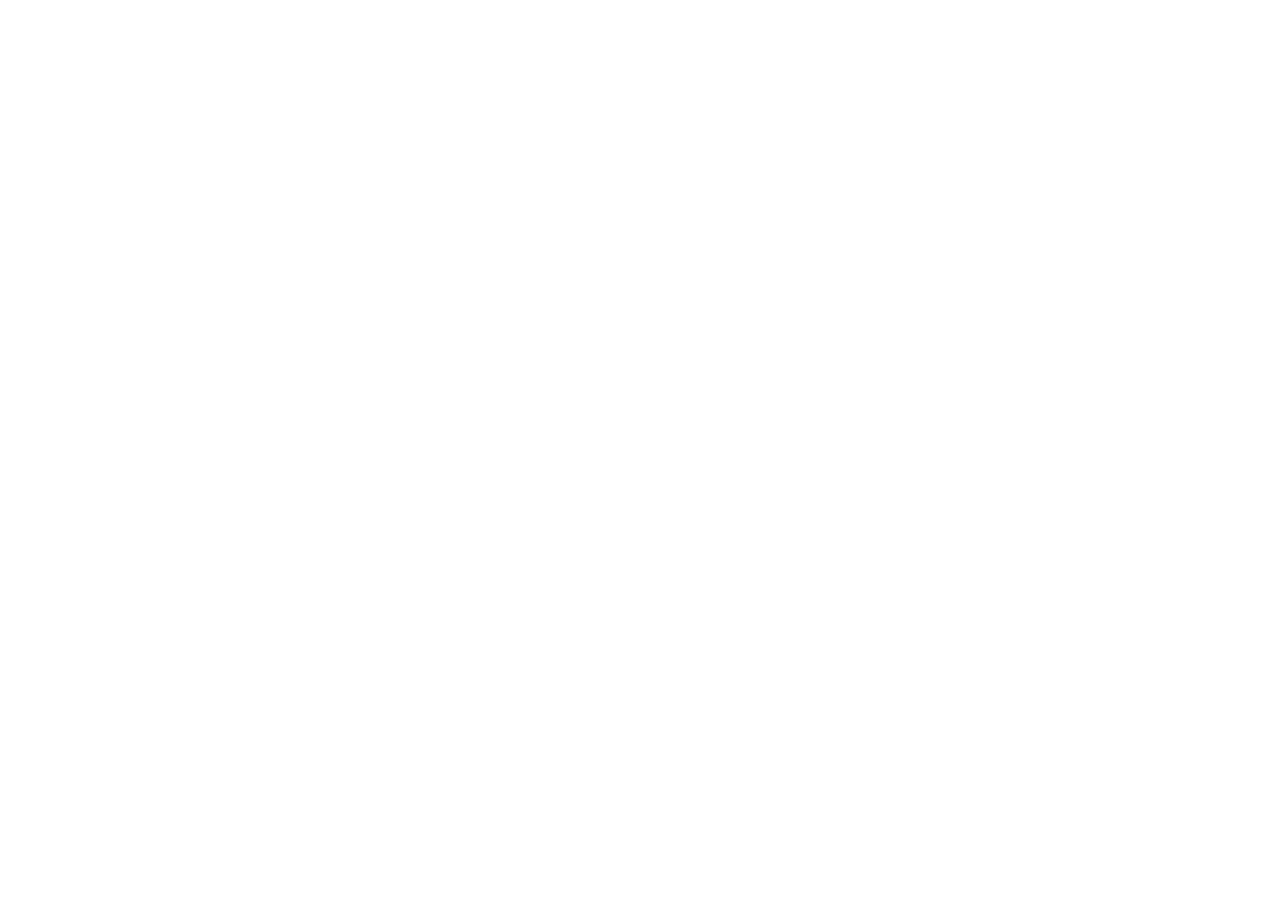
==== index.html @ a2d6aa8e "first commit" ====
<!doctype html>
<html lang="en">
<head>
    <meta charset="UTF-8">
    <meta name="viewport"
          content="width=device-width, user-scalable=no, initial-scale=1.0, maximum-scale=1.0, minimum-scale=1.0">
    <meta http-equiv="X-UA-Compatible" content="ie=edge">
    <link rel="stylesheet" href="https://cdnjs.cloudflare.com/ajax/libs/font-awesome/6.0.0-beta3/css/all.min.css" integrity="sha512-Fo3rlrZj/k7ujTnHg4CGR2D7kSs0v4LLanw2qksYuRlEzO+tcaEPQogQ0KaoGN26/zrn20ImR1DfuLWnOo7aBA==" crossorigin="anonymous" referrerpolicy="no-referrer" />
    <link href="https://cdn.jsdelivr.net/npm/bootstrap@5.1.3/dist/css/bootstrap.min.css" rel="stylesheet" integrity="sha384-1BmE4kWBq78iYhFldvKuhfTAU6auU8tT94WrHftjDbrCEXSU1oBoqyl2QvZ6jIW3" crossorigin="anonymous">
    <title>Jimdo</title>
    <link rel="stylesheet" href="css/main.css">
</head>
<body>



<script src="https://cdn.jsdelivr.net/npm/bootstrap@5.1.3/dist/js/bootstrap.bundle.min.js" integrity="sha384-ka7Sk0Gln4gmtz2MlQnikT1wXgYsOg+OMhuP+IlRH9sENBO0LRn5q+8nbTov4+1p" crossorigin="anonymous"></script>
</body>
</html>
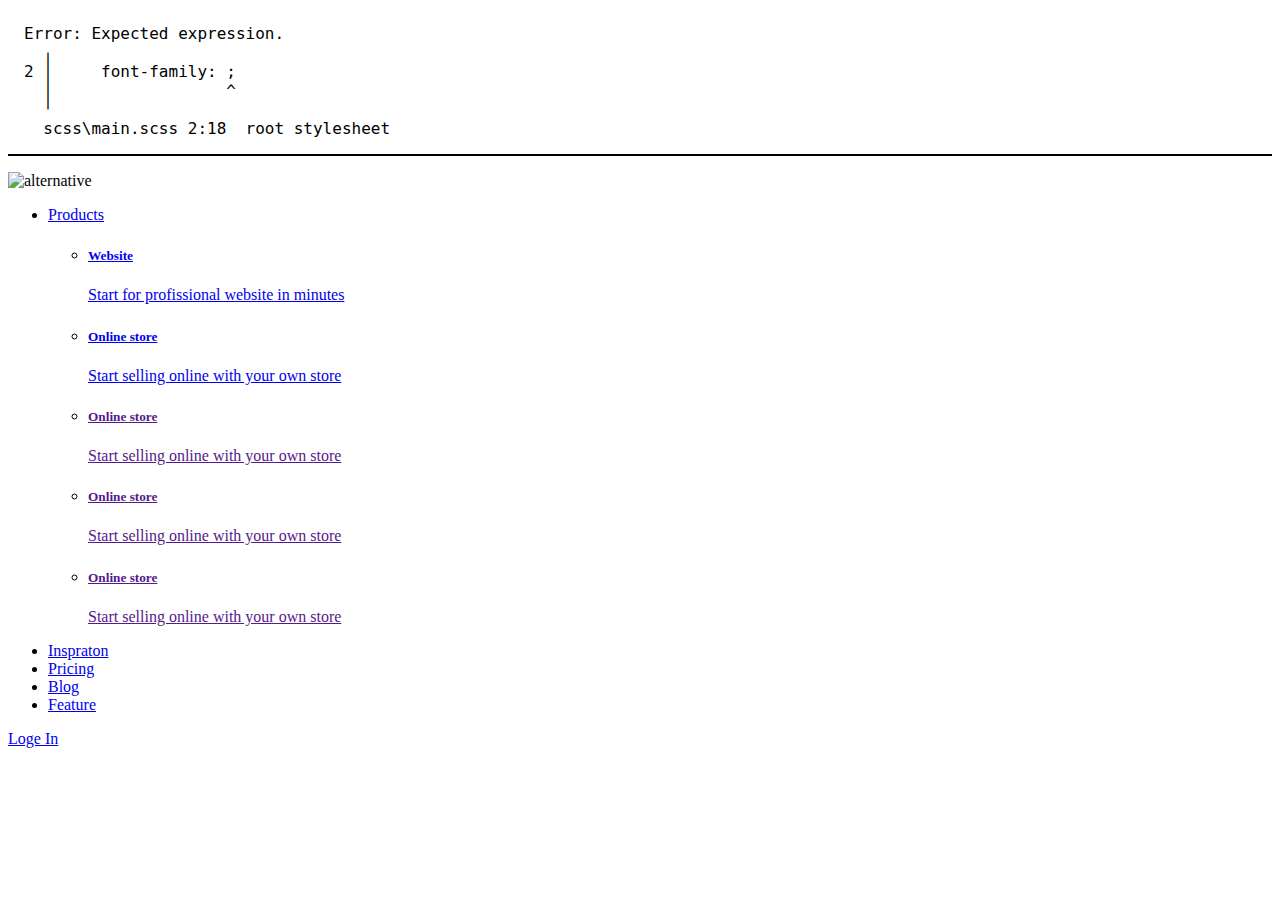
==== commit 8ae39d9c: "stillar berildi" ====
--- a/index.html
+++ b/index.html
@@ -7,12 +7,61 @@
     <meta http-equiv="X-UA-Compatible" content="ie=edge">
     <link rel="stylesheet" href="https://cdnjs.cloudflare.com/ajax/libs/font-awesome/6.0.0-beta3/css/all.min.css" integrity="sha512-Fo3rlrZj/k7ujTnHg4CGR2D7kSs0v4LLanw2qksYuRlEzO+tcaEPQogQ0KaoGN26/zrn20ImR1DfuLWnOo7aBA==" crossorigin="anonymous" referrerpolicy="no-referrer" />
     <link href="https://cdn.jsdelivr.net/npm/bootstrap@5.1.3/dist/css/bootstrap.min.css" rel="stylesheet" integrity="sha384-1BmE4kWBq78iYhFldvKuhfTAU6auU8tT94WrHftjDbrCEXSU1oBoqyl2QvZ6jIW3" crossorigin="anonymous">
-    <title>Jimdo</title>
+    <link rel="icon" type="png" href="images/logo_small_icon_only.png">
+    <title>EDU.C</title>
     <link rel="stylesheet" href="css/main.css">
 </head>
 <body>
 
-
+    <header>
+        <div class="container d-flex justify-content-between align-items-center">
+            <div class="nav d-flex align-items-center">
+                <img class="logo me-md-5" src="images/logo.png" alt="alternative">
+                <ul class="nav">
+                    <li>
+                        <a class="nav-link" href="#">Products <i class="fas fa-chevron-down"></i></a>
+                        <ul class="down-ul d-none">
+                            <li>
+                                <a href="#">
+                                    <h5>Website</h5>
+                                    <p>Start for profissional website in minutes</p>
+                                </a>
+                            </li>
+                            <li>
+                                <a href="#">
+                                    <h5>Online store</h5>
+                                    <p>Start selling online with your own store</p>
+                                </a>
+                            </li>
+                            <li>
+                                <a href="">
+                                    <h5>Online store</h5>
+                                    <p>Start selling online with your own store</p>
+                                </a>
+                            </li>
+                            <li>
+                                <a href="">
+                                    <h5>Online store</h5>
+                                    <p>Start selling online with your own store</p>
+                                </a>
+                            </li>
+                            <li>
+                                <a href="">
+                                    <h5>Online store</h5>
+                                    <p>Start selling online with your own store</p>
+                                </a>
+                            </li>
+                        </ul>
+                    </li>
+                    <li><a class="nav-link" href="#">Inspraton</a></li>
+                    <li><a class="nav-link" href="#">Pricing</a></li>
+                    <li><a class="nav-link" href="#">Blog</a></li>
+                    <li><a class="nav-link" href="#">Feature</a></li>
+                </ul>
+            </div>
+            <a href="#" class="logIn">Loge In</a>
+        </div>
+    </header>
 
 <script src="https://cdn.jsdelivr.net/npm/bootstrap@5.1.3/dist/js/bootstrap.bundle.min.js" integrity="sha384-ka7Sk0Gln4gmtz2MlQnikT1wXgYsOg+OMhuP+IlRH9sENBO0LRn5q+8nbTov4+1p" crossorigin="anonymous"></script>
 </body>
--- a/css/main.css
+++ b/css/main.css
@@ -0,0 +1,17 @@
+/* Error: Expected expression.
+ *   ,
+ * 2 |     font-family: ;
+ *   |                  ^
+ *   '
+ *   scss\main.scss 2:18  root stylesheet */
+
+body::before {
+  font-family: "Source Code Pro", "SF Mono", Monaco, Inconsolata, "Fira Mono",
+      "Droid Sans Mono", monospace, monospace;
+  white-space: pre;
+  display: block;
+  padding: 1em;
+  margin-bottom: 1em;
+  border-bottom: 2px solid black;
+  content: "Error: Expected expression.\a   \2577 \a 2 \2502      font-family: ;\d\a   \2502                   ^\a   \2575 \a   scss\\main.scss 2:18  root stylesheet";
+}
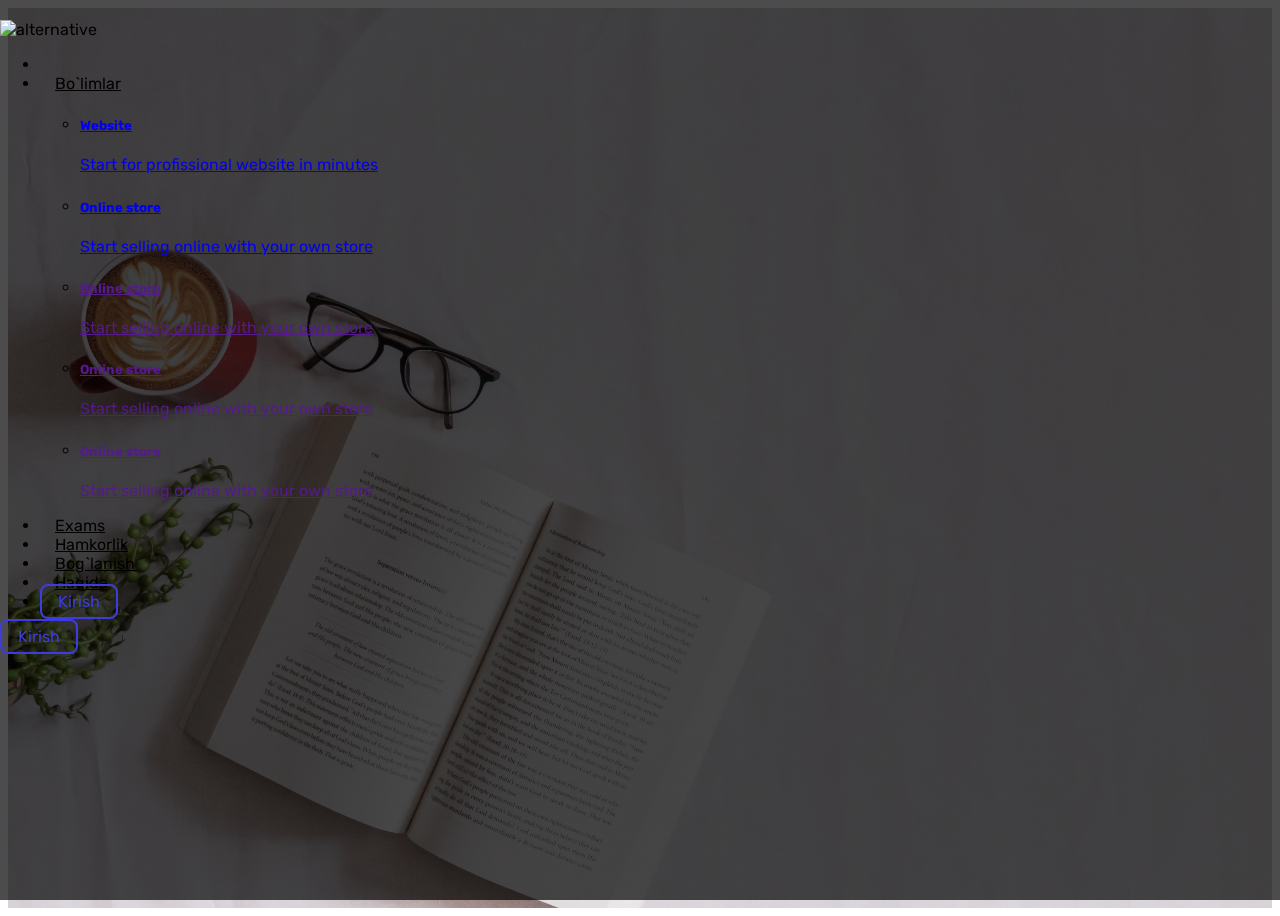
==== commit 64f9e6db: "Header uji tayyor" ====
--- a/index.html
+++ b/index.html
@@ -7,19 +7,25 @@
     <meta http-equiv="X-UA-Compatible" content="ie=edge">
     <link rel="stylesheet" href="https://cdnjs.cloudflare.com/ajax/libs/font-awesome/6.0.0-beta3/css/all.min.css" integrity="sha512-Fo3rlrZj/k7ujTnHg4CGR2D7kSs0v4LLanw2qksYuRlEzO+tcaEPQogQ0KaoGN26/zrn20ImR1DfuLWnOo7aBA==" crossorigin="anonymous" referrerpolicy="no-referrer" />
     <link href="https://cdn.jsdelivr.net/npm/bootstrap@5.1.3/dist/css/bootstrap.min.css" rel="stylesheet" integrity="sha384-1BmE4kWBq78iYhFldvKuhfTAU6auU8tT94WrHftjDbrCEXSU1oBoqyl2QvZ6jIW3" crossorigin="anonymous">
+    <link rel="preconnect" href="https://fonts.googleapis.com">
+    <link rel="preconnect" href="https://fonts.gstatic.com" crossorigin>
+    <link href="https://fonts.googleapis.com/css2?family=Rubik:wght@300;400;500;600;700;800&display=swap" rel="stylesheet">
     <link rel="icon" type="png" href="images/logo_small_icon_only.png">
     <title>EDU.C</title>
     <link rel="stylesheet" href="css/main.css">
+    <link rel="stylesheet" href="css/header.css">
 </head>
 <body>
+    <div id="bg" onclick="hideNav()" class="d-none"></div>
 
     <header>
-        <div class="container d-flex justify-content-between align-items-center">
-            <div class="nav d-flex align-items-center">
+        <div class="container position-relative d-flex justify-content-between align-items-center">
+            <div class="d-flex align-items-center">
                 <img class="logo me-md-5" src="images/logo.png" alt="alternative">
-                <ul class="nav">
+                <ul id="nav" class="nav">
+                    <li><a><i  onclick="hideNav()" onclick="rotate()" onclick="hideNav()" class="fas fa-times" id="times"></i></a></li>
                     <li>
-                        <a class="nav-link" href="#">Products <i class="fas fa-chevron-down"></i></a>
+                        <a class="nav-link" href="#">Bo`limlar<i class="fas fa-chevron-down"></i></a>
                         <ul class="down-ul d-none">
                             <li>
                                 <a href="#">
@@ -53,16 +59,27 @@
                             </li>
                         </ul>
                     </li>
-                    <li><a class="nav-link" href="#">Inspraton</a></li>
-                    <li><a class="nav-link" href="#">Pricing</a></li>
-                    <li><a class="nav-link" href="#">Blog</a></li>
-                    <li><a class="nav-link" href="#">Feature</a></li>
+                    <li><a class="nav-link" href="#">Exams</a></li>
+                    <li><a class="nav-link" href="#">Hamkorlik</a></li>
+                    <li><a class="nav-link" href="#">Bog`lanish</a></li>
+                    <li><a class="nav-link" href="#">Haqida</a></li>
+                    <li id="loginI" class="d-none w-100 mt-4 pe-5 ps-5"> 
+                        <a href="#" class="d-inline-block text-center logIn w-100 btns-primary">Kirish</a>
+                    </li>
                 </ul>
             </div>
-            <a href="#" class="logIn">Loge In</a>
+            <a id="loginT" href="#" class="btns-primary">Kirish</a>
+            <i onclick="showNav()" class="fa fa-bars" id="bar"></i>
         </div>
     </header>
+    <section id="home">
+        <div class="bg">
+
+        </div>
+        <div class="container w-100 h-100"></div>
+    </section>
 
 <script src="https://cdn.jsdelivr.net/npm/bootstrap@5.1.3/dist/js/bootstrap.bundle.min.js" integrity="sha384-ka7Sk0Gln4gmtz2MlQnikT1wXgYsOg+OMhuP+IlRH9sENBO0LRn5q+8nbTov4+1p" crossorigin="anonymous"></script>
+<script src="js/main.js"></script>
 </body>
 </html>--- a/css/main.css
+++ b/css/main.css
@@ -1,17 +1,51 @@
-/* Error: Expected expression.
- *   ,
- * 2 |     font-family: ;
- *   |                  ^
- *   '
- *   scss\main.scss 2:18  root stylesheet */
+* {
+  font-family: "Rubik", sans-serif;
+}
 
-body::before {
-  font-family: "Source Code Pro", "SF Mono", Monaco, Inconsolata, "Fira Mono",
-      "Droid Sans Mono", monospace, monospace;
-  white-space: pre;
-  display: block;
-  padding: 1em;
-  margin-bottom: 1em;
-  border-bottom: 2px solid black;
-  content: "Error: Expected expression.\a   \2577 \a 2 \2502      font-family: ;\d\a   \2502                   ^\a   \2575 \a   scss\\main.scss 2:18  root stylesheet";
+.btns-primary {
+  padding: 6px 16px;
+  border: none;
+  outline: none;
+  text-decoration: none;
+  border-radius: 8px;
+  color: #3c3ce2;
+  background: transparent;
+  border: 2px solid #3c3ce2;
+  transition: all 0.3s;
 }
+.btns-primary:hover {
+  background: #3c3ce2;
+  color: white;
+}
+
+.display-none {
+  opacity: 0;
+  visibility: collapse;
+}
+
+#bg {
+  width: 100%;
+  height: 100vh;
+  position: fixed;
+  top: 0;
+  left: 0;
+  z-index: 89;
+  background: rgba(0, 0, 0, 0.7);
+}
+
+#home {
+  width: 100%;
+  height: 100vh;
+}
+#home .bg {
+  max-width: 1440px;
+  width: 100%;
+  margin: 0 auto;
+  background-image: url(../images/home-bg.jpg);
+  background-position: left top;
+  background-size: cover;
+  background-repeat: no-repeat;
+  height: 100%;
+}
+
+/*# sourceMappingURL=main.css.map */
--- a/css/header.css
+++ b/css/header.css
@@ -0,0 +1,93 @@
+ header {
+    z-index: 99;
+    width: 100%;
+    position: fixed;
+    top: 0;
+    left: 0;
+    padding: 20px 0;
+    transition: all 0.5s ease-in-out;
+  }
+  header.sticky {
+    background-color: #fff;
+    box-shadow: rgba(0, 0, 0, 0.2) 0px 18px 50px -10px;
+  }
+  header #times {
+    display: none;
+    font-size: 20px;
+    color: #eb1313;
+    transition: all 0.3s;
+    cursor: pointer;
+  }
+  header #bar {
+    display: none;
+    font-size: 24px;
+    color: black;
+    cursor: pointer;
+  }
+  header .logo {
+    width: 150px;
+  }
+  header #loginT {
+    transition: all 0.3s ease;
+  }
+  header .nav-link {
+    color: black;
+    padding: 8px 15px;
+    font-size: 16px !important;
+    transition: all 0.2s;
+    font-weight: 400;
+  }
+  header .nav-link:hover {
+    color: #3c3ce2;
+  }
+  header .nav-link i {
+    font-size: 0.7rem;
+    margin-left: 5px;
+  }
+  
+  @media screen and (max-width: 990px) {
+    #times {
+      display: block !important;
+      position: absolute;
+      top: 15px;
+      right: 15px;
+    }
+  
+    #bar {
+      display: block !important;
+      position: absolute;
+      right: 10px;
+    }
+  
+    #loginI {
+      display: block !important;
+    }
+  
+    #loginT {
+      margin-right: 30px;
+    }
+  
+    #nav {
+      padding-top: 40px;
+      position: fixed !important;
+      width: 250px;
+      height: 100vh;
+      top: 0;
+      right: -250px;
+      flex-direction: column;
+      align-items: center;
+      box-shadow: 0 5px 10px 0 rgba(0, 0, 0, 0.3);
+      background: #fff;
+      position: relative;
+      transition: all 0.5s ease-in-out;
+      z-index: 99;
+    }
+  }
+  @media screen and (max-width: 250px) {
+    #nav {
+      width: 100%;
+    }
+  }
+  
+  /*# sourceMappingURL=main.css.map */
+  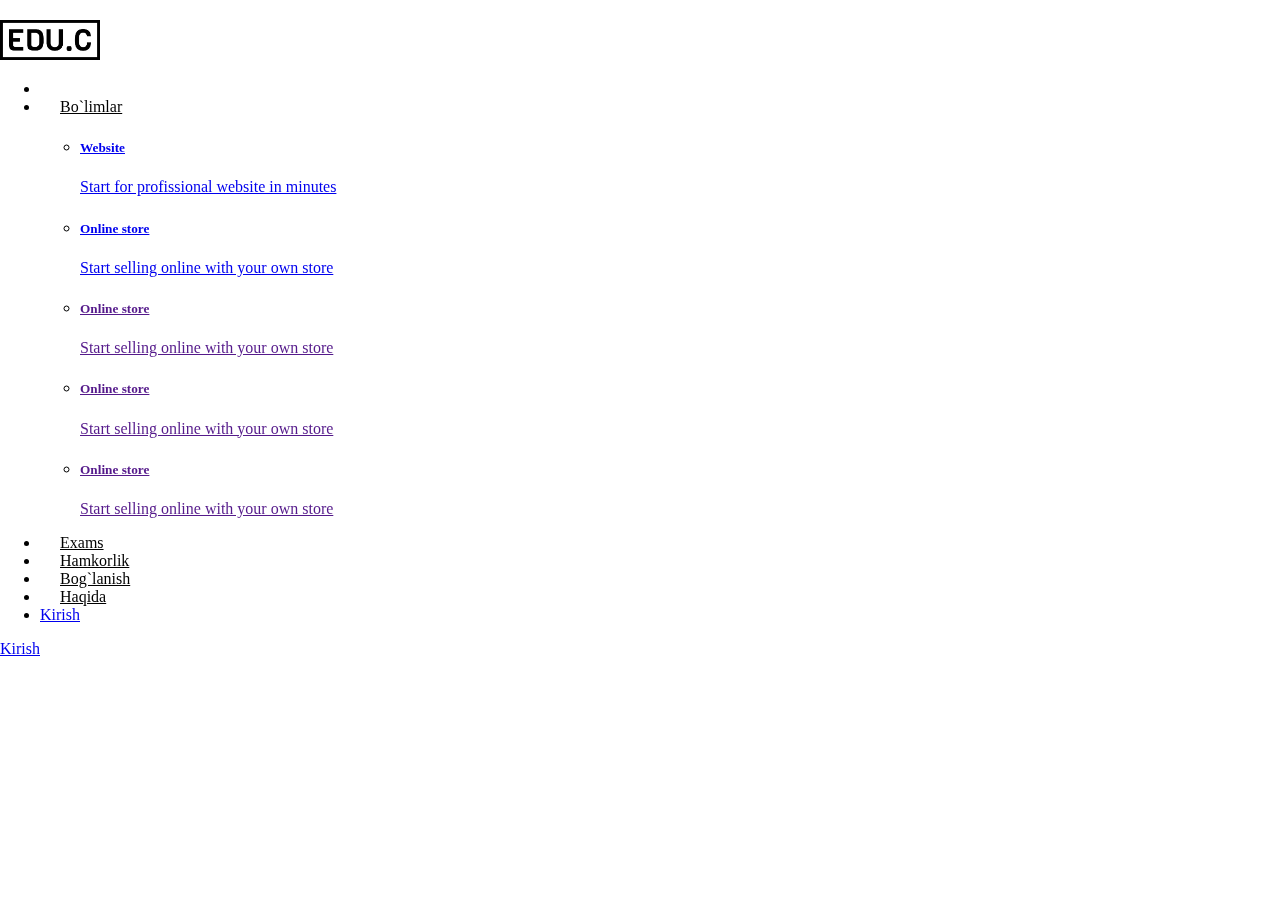
==== commit 23c82446: "add _blank" ====
--- a/index.html
+++ b/index.html
@@ -12,7 +12,7 @@
     <link href="https://fonts.googleapis.com/css2?family=Rubik:wght@300;400;500;600;700;800&display=swap" rel="stylesheet">
     <link rel="icon" type="png" href="images/logo_small_icon_only.png">
     <title>EDU.C</title>
-    <link rel="stylesheet" href="css/main.css">
+    <link rel="stylesheet" href="css/home.css">
     <link rel="stylesheet" href="css/header.css">
 </head>
 <body>
@@ -25,7 +25,7 @@
                 <ul id="nav" class="nav">
                     <li><a><i  onclick="hideNav()" onclick="rotate()" onclick="hideNav()" class="fas fa-times" id="times"></i></a></li>
                     <li>
-                        <a class="nav-link" href="#">Bo`limlar<i class="fas fa-chevron-down"></i></a>
+                        <a class="nav-link" href="#" ><i class="fas fa-th-large text-primary"></i> Bo`limlar<i class="fas fa-chevron-down"></i></a>
                         <ul class="down-ul d-none">
                             <li>
                                 <a href="#">
@@ -59,16 +59,16 @@
                             </li>
                         </ul>
                     </li>
-                    <li><a class="nav-link" href="#">Exams</a></li>
-                    <li><a class="nav-link" href="#">Hamkorlik</a></li>
-                    <li><a class="nav-link" href="#">Bog`lanish</a></li>
-                    <li><a class="nav-link" href="#">Haqida</a></li>
+                    <li><a class="nav-link" href="#"><i class="fas fa-spell-check text-danger"></i> Exams</a></li>
+                    <li><a class="nav-link" href="#"><i class="fas fa-hands-helping text-success"></i> Hamkorlik</a></li>
+                    <li><a class="nav-link" href="#"><i class="far fa-comments text-warning"></i> Bog`lanish</a></li>
+                    <li><a class="nav-link" href="#"><i class="fas fa-info text-info"></i> Haqida</a></li>
                     <li id="loginI" class="d-none w-100 mt-4 pe-5 ps-5"> 
-                        <a href="#" class="d-inline-block text-center logIn w-100 btns-primary">Kirish</a>
+                        <a href="signin.html" target="_blank" class="d-inline-block text-center logIn w-100 btns-primary"><i class="fas fa-sign-in-alt"></i>  Kirish</a>
                     </li>
                 </ul>
             </div>
-            <a id="loginT" href="#" class="btns-primary">Kirish</a>
+            <a id="loginT" href="signin.html" target="_blank" class="btns-primary"><i class="fas fa-sign-in-alt"></i>  Kirish</a>
             <i onclick="showNav()" class="fa fa-bars" id="bar"></i>
         </div>
     </header>
--- a/css/header.css
+++ b/css/header.css
@@ -9,7 +9,7 @@
   }
   header.sticky {
     background-color: #fff;
-    box-shadow: rgba(0, 0, 0, 0.2) 0px 18px 50px -10px;
+    box-shadow: rgba(0, 0, 0, 0.2) 0px 10px 50px -10px;
   }
   header #times {
     display: none;
@@ -25,7 +25,7 @@
     cursor: pointer;
   }
   header .logo {
-    width: 150px;
+    width: 100px;
   }
   header #loginT {
     transition: all 0.3s ease;
